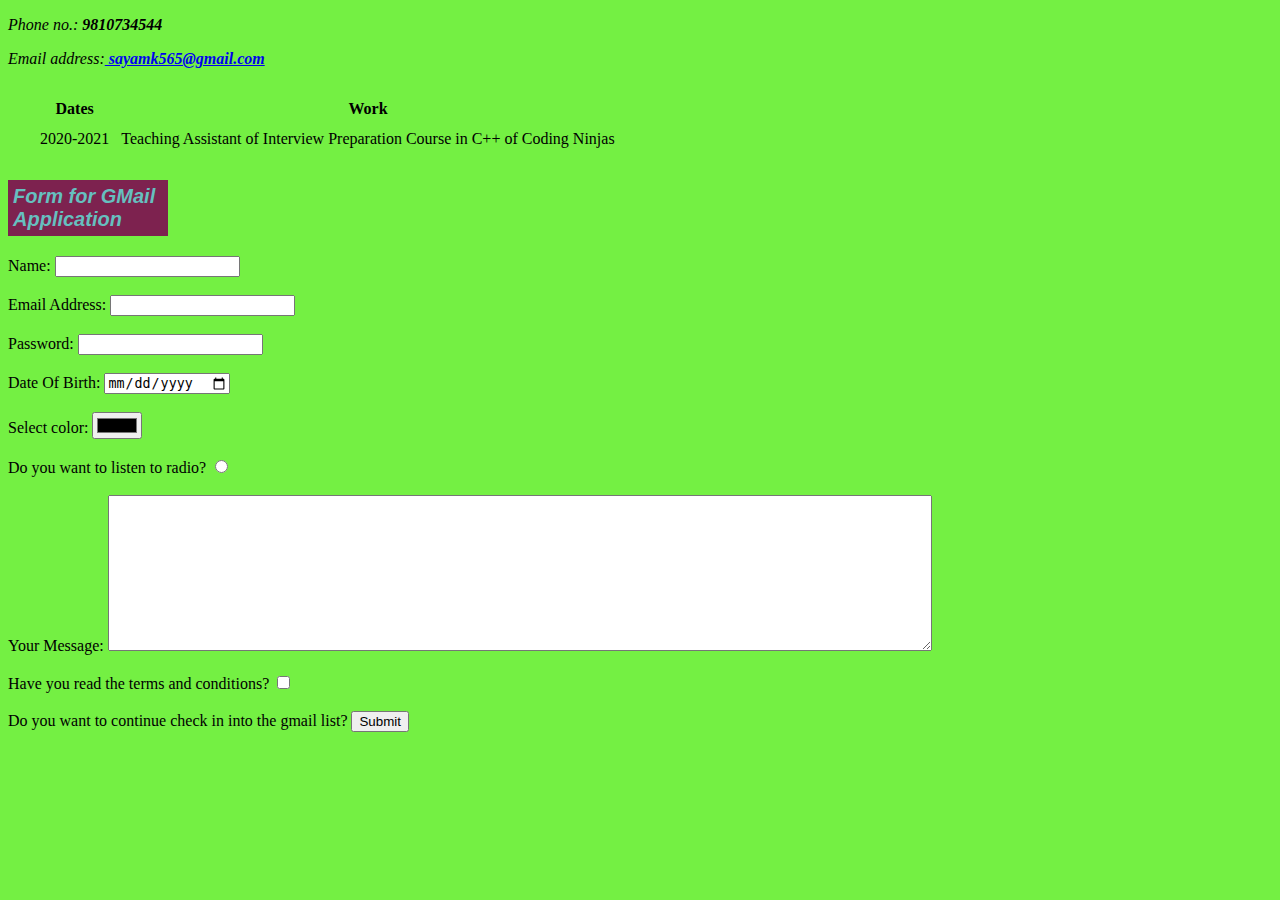
==== Contact-Me.html @ 14f4d349 "my-portfolio-website" ====
<!DOCTYPE html>
<html lang="en" dir="ltr">
  <head>
    <meta charset="utf-8">
    <title>Contact details</title>
    <link rel="stylesheet" href="../css/styles.css">
  </head>
  <body>
    <p><em> Phone no.: <strong> 9810734544 </strong></em></p>
    <p><em> Email address:<strong><a href="https://mail.google.com/mail/u/0/#inbox"> sayamk565@gmail.com </a></strong></em></p>
    <table border="1">
      <thead>
        <th>Dates</th>
        <th>Work</th>
      </thead>
      <tbody>
        <tr>
          <td>2020-2021</td>
          <td>Teaching Assistant of Interview Preparation Course in C++ of Coding Ninjas</td>
        </tr>
      </tbody>
      <tfoot>

      </tfoot>
    </table>
    <h3> Form for GMail Application </h3>
    <form class="" action="mailto:sayamk565@gmail.com" method="post" enctype="text/plain">
      <label>Name:</label>
      <input type="text" name="" value="">
      <br><br>
      <label>Email Address:</label>
      <input type="email" name="" value="">
      <br><br>
      <label>Password:</label>
      <input type="password" name="" value="">
      <br><br>
      <label>Date Of Birth:</label>
      <input type="date" name="" value="">
      <br><br>
      <label>Select color:</label>
      <input type="color" name="" value="">
      <br><br>
      <label>Do you want to listen to radio?</label>
      <input type="radio" name="" value="">
      <br><br>
      <label>Your Message:</label>
      <textarea name="Your Message" rows="10" cols="100"></textarea>
      <br><br>
      <label>Have you read the terms and conditions?</label>
      <input type="checkbox" name="" value="">
      <br><br>
      <label>Do you want to continue check in into the gmail list?</label>
      <input type="submit" name="">
      <br><br>
    </form>
  </body>
</html>
---- css/styles.css ----
body
{
  background-color:#74f043;
}
hr
{
  border-style:dotted;
  border-color:grey;
  border-width:5px;
  width:5px;
}
h3
{
  background-color: #7d224f;
  text-decoration: none;
  font-size: 20px;
  font-style: italic;
  font-family: helvetica;
  border-top: 20px;
  border-bottom: 20px;
  border-left: 10px;
  border-right: 10px;
  padding:5px;
  border-width: medium;
  color: #66BFBF;
  width:150px;
}
h1
{
  font-style: italic;
  background-color: #f043c8;
  font-family:cursive;
  border-spacing: 4px;
  border-width: medium;
  border: 20px;
  color: #943cc7;
}
h2
{
  color: #197531;
  text-decoration-style: dashed;
}
table,th,td
{
  border-top: 20px;
  border-bottom: 20px;
  border-left: 10px;
  border-right: 10px;
  padding:5px;
  margin: 20px;
  border-width: medium;
  border-color:#14591e;
}
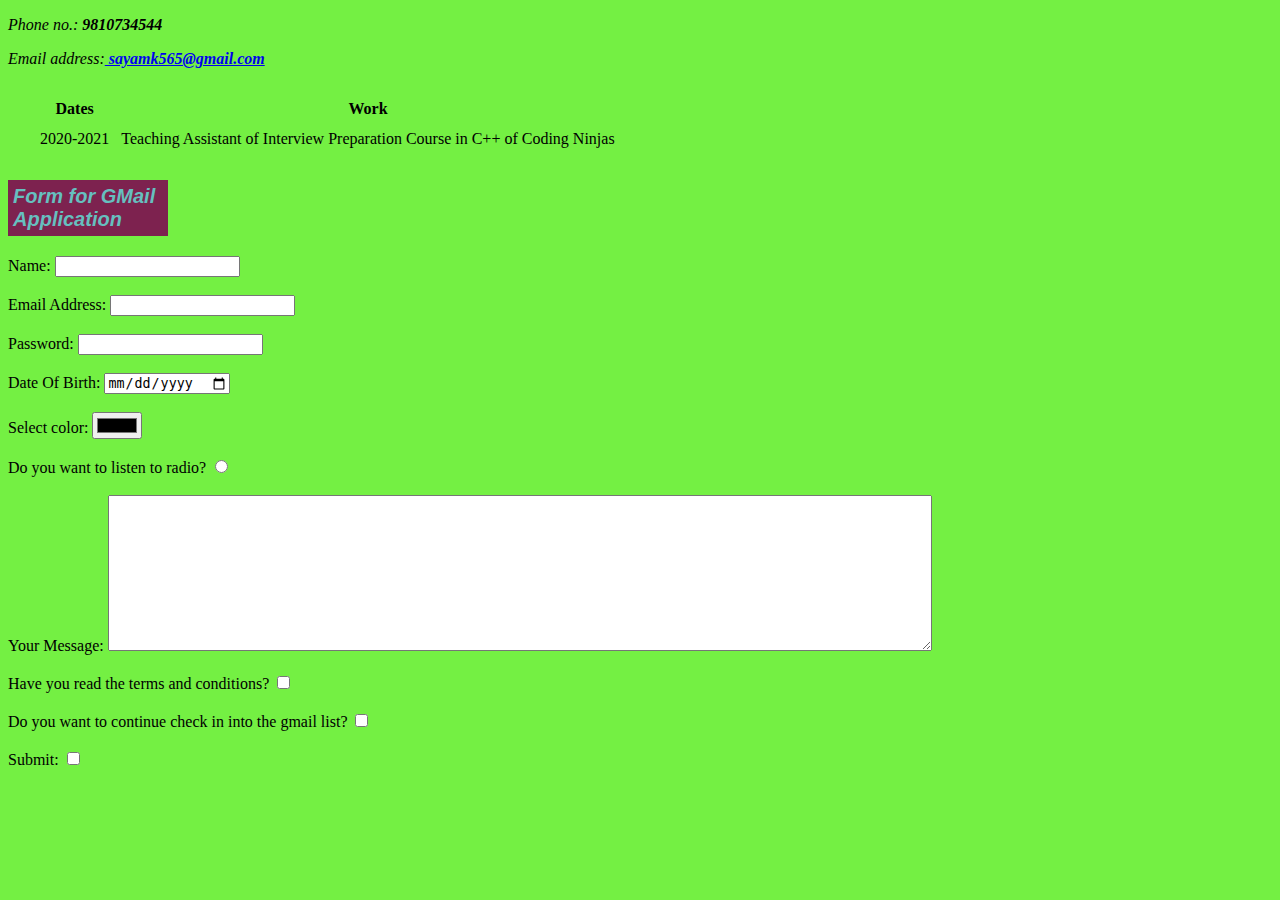
==== commit e9c78bf4: "new-commit" ====
--- a/Contact-Me.html
+++ b/Contact-Me.html
@@ -3,7 +3,7 @@
   <head>
     <meta charset="utf-8">
     <title>Contact details</title>
-    <link rel="stylesheet" href="../css/styles.css">
+    <link rel="stylesheet" href="css\styles.css">
   </head>
   <body>
     <p><em> Phone no.: <strong> 9810734544 </strong></em></p>
@@ -50,8 +50,9 @@
       <input type="checkbox" name="" value="">
       <br><br>
       <label>Do you want to continue check in into the gmail list?</label>
-      <input type="submit" name="">
-      <br><br>
+      <input type="checkbox" name="" value=""><br><br>
+      <label>Submit:</label>
+      <input type="checkbox" name="" value=""><br><br>
     </form>
   </body>
 </html>
